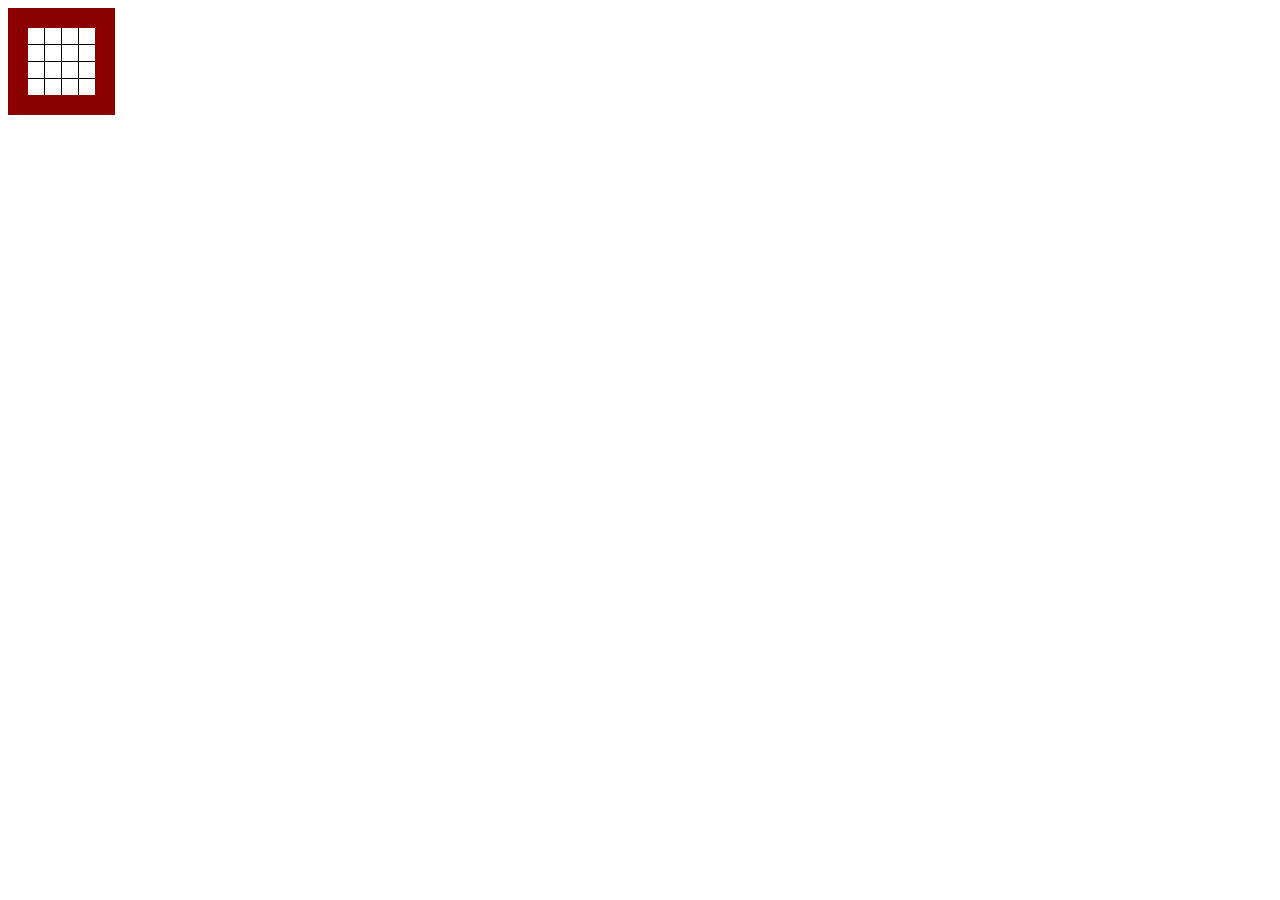
==== JSLevel3Project/index.html @ 8d4d6be0 "Add files via upload" ====
<!DOCTYPE html>
<html lang="en">
<head>
    <meta charset="UTF-8">
    <meta http-equiv="X-UA-Compatible" content="IE=edge">
    <meta name="viewport" content="width=device-width, initial-scale=1.0">
    <title>Document</title>
    <style>
           table {
            border: 20px solid darkred;
            border-collapse: collapse;
            
        }

        th,
        td {
            border: thin solid black;
            padding: 8px;
            
        }
    </style>
</head>
<body>
    <table id="table">
        <tr>
            <td></td>
            <td></td>
            <td></td>
            <td></td>
        </tr>
        <tr>
            <td></td>
            <td></td>
            <td></td>
            <td></td>
        </tr>
        <tr>
            <td></td>
            <td></td>
            <td></td>
            <td></td>
        </tr>
        <tr>
            <td></td>
            <td></td>
            <td></td>
            <td></td>
        </tr>
    </table>
</body>
</html>
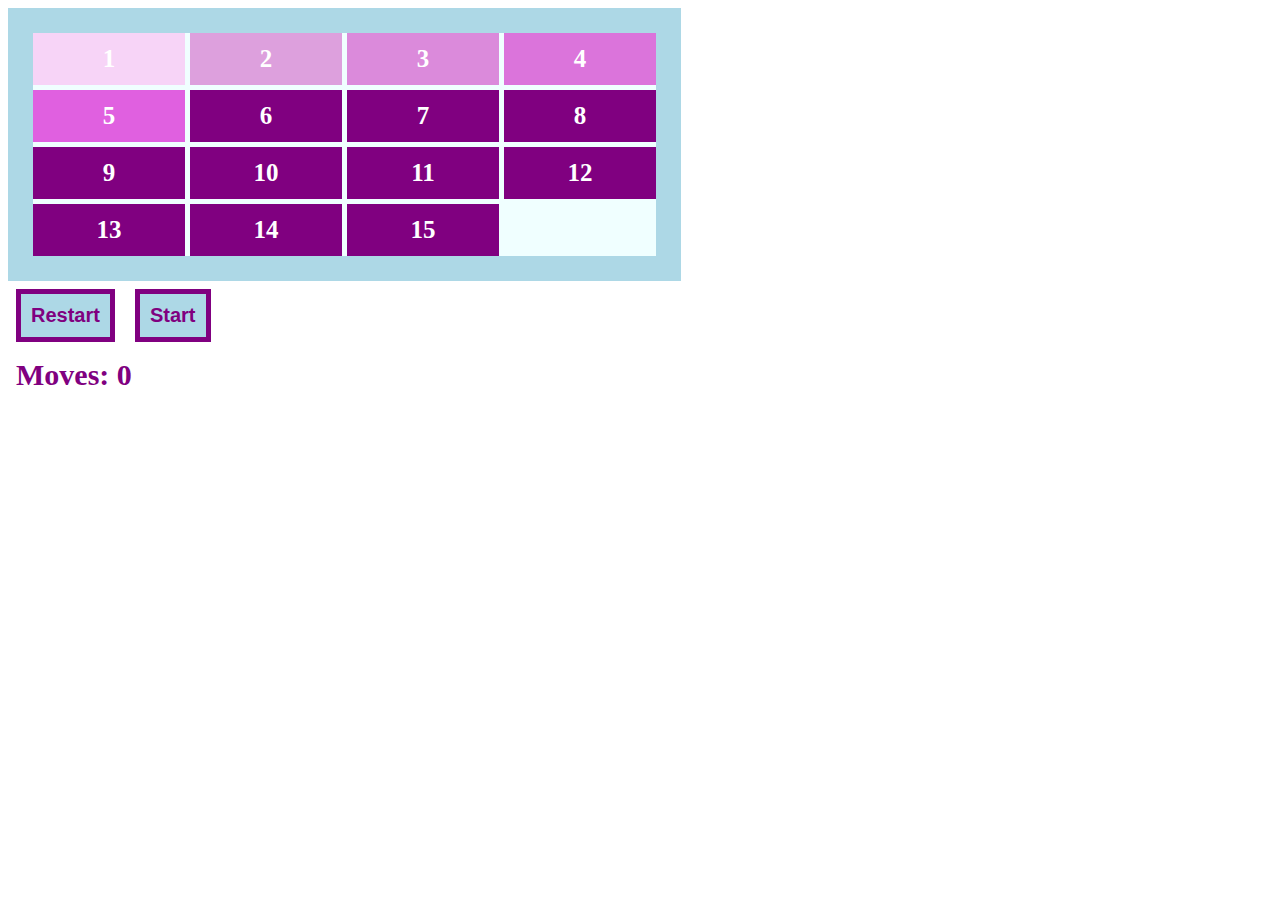
==== commit 626bf2d4: "Add files via upload" ====
--- a/JSLevel3Project/index.html
+++ b/JSLevel3Project/index.html
@@ -7,45 +7,103 @@
     <title>Document</title>
     <style>
            table {
-            border: 20px solid darkred;
+            border: 25px solid lightblue;
             border-collapse: collapse;
+        }
+
+        th {
+            padding: 8px;
+        }
+
+        td{
+            width: 150px;
+            height: 50px;
+            background-color: purple;
+            border: 5px solid azure;
+            color: white;
+            text-align: center;
+            font-weight: 800;
+            font-size: 25px;      
+        }
+        #empty
+        {
+            background-color: azure;
+            margin: 8px;
+        }
+        button{
+            margin: 8px;
+            padding: 10px;
+            background-color: lightblue;
+            border: 5px solid purple;
+            color: purple;
+            font-weight: bold;
+            font-size: 20px;
+        }
+        div{
+            font-size: 30px;
+            font-weight: bold;
+            padding: 8px;
+            color: purple;
+        }
+        #one{
+            background-color:rgb(247, 212, 247);
+        }
+        #two {
+            background-color:plum;
+        }
+        #three
+        {
+            background-color:rgb(219, 138, 219);
+        }
+        #four
+        {
+            background-color:rgb(219, 116, 219);
+        }
+        #five
+        {
+            background-color:rgb(224, 96, 224);
+        }
+    </style>
+    <script>
+        function initialize()
+        {
             
         }
-
-        th,
-        td {
-            border: thin solid black;
-            padding: 8px;
+        function moveTile(pos, newpos)
+        {
             
         }
-    </style>
+    </script>
 </head>
 <body>
     <table id="table">
         <tr>
-            <td></td>
-            <td></td>
-            <td></td>
-            <td></td>
+            <td id = one>1</td>
+            <td id = two>2</td>
+            <td id = three>3</td>
+            <td id = four>4</td>
         </tr>
         <tr>
-            <td></td>
-            <td></td>
-            <td></td>
-            <td></td>
+            <td id = five>5</td>
+            <td id = six>6</td>
+            <td id = seven>7</td>
+            <td id = eight>8</td> 
         </tr>
         <tr>
-            <td></td>
-            <td></td>
-            <td></td>
-            <td></td>
+            <td id = nine>9</td>
+            <td id = ten>10</td>
+            <td id = eleven>11</td>
+            <td id = twelve>12</td>
         </tr>
         <tr>
-            <td></td>
-            <td></td>
-            <td></td>
-            <td></td>
+            <td id = thirteen>13</td>
+            <td id = fourteen>14</td>
+            <td id = fifteen>15</td>
+            <td id = 'empty'></td>
         </tr>
     </table>
+    <button>Restart</button>
+    <button>Start</button>
+    <div>Moves: <span>0</span></div>
 </body>
 </html>